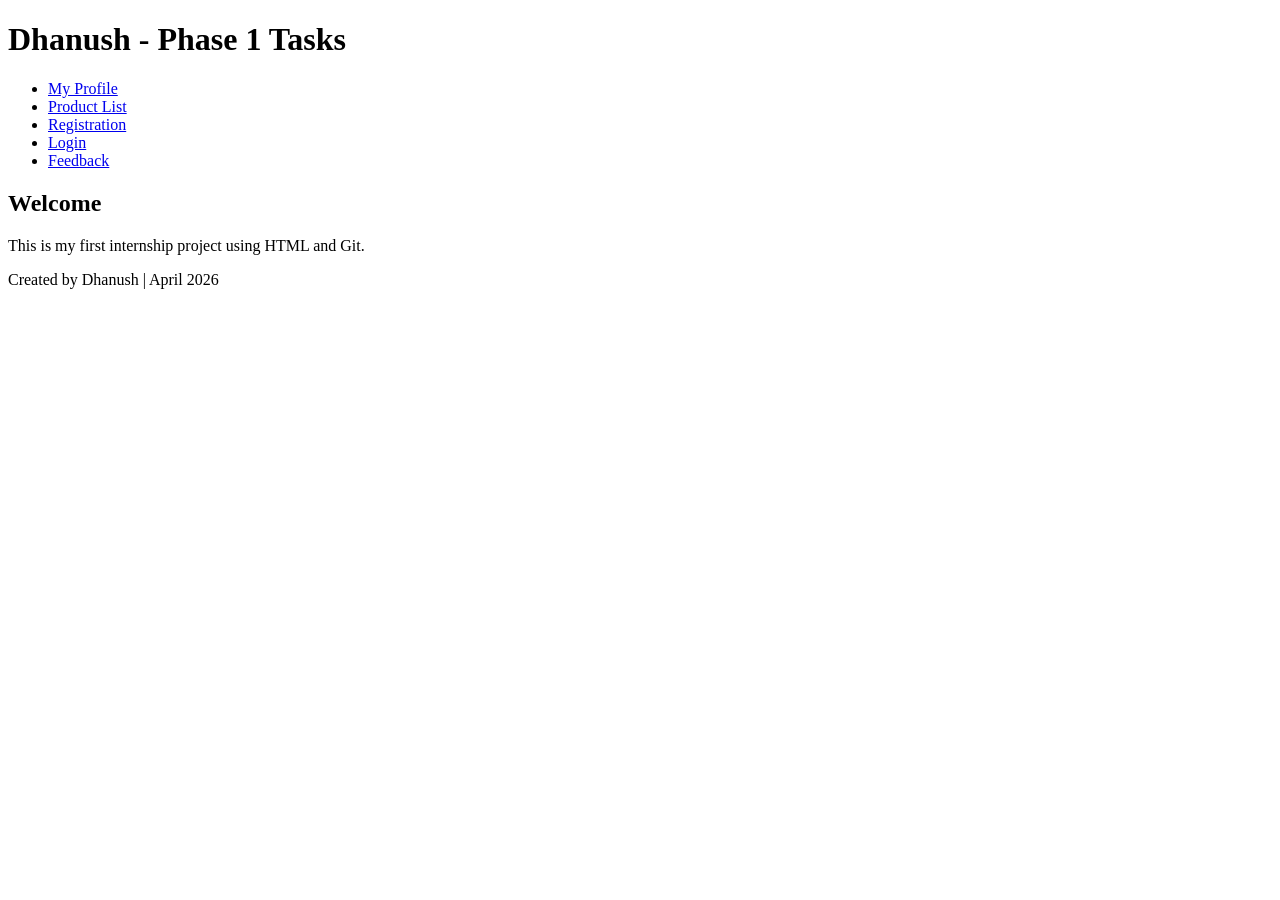
==== index.html @ f3719888 "Completed all phase 1 tasks" ====
<!DOCTYPE html>
<html>
<head>
    <title>My Phase 1 Project</title>
</head>
<body>
    <header>
        <h1>Dhanush - Phase 1 Tasks</h1>
    </header>

    <nav>
        <ul>
            <li><a href="profile.html">My Profile</a></li>
            <li><a href="product.html">Product List</a></li>
            <li><a href="form.html">Registration</a></li>
            <li><a href="login.html">Login</a></li>
            <li><a href="feedback.html">Feedback</a></li>
        </ul>
    </nav>

    <section>
        <h2>Welcome</h2>
        <p>This is my first internship project using HTML and Git.</p>
    </section>

    <footer>
        <p>Created by Dhanush | April 2026</p>
    </footer>
</body>
</html>
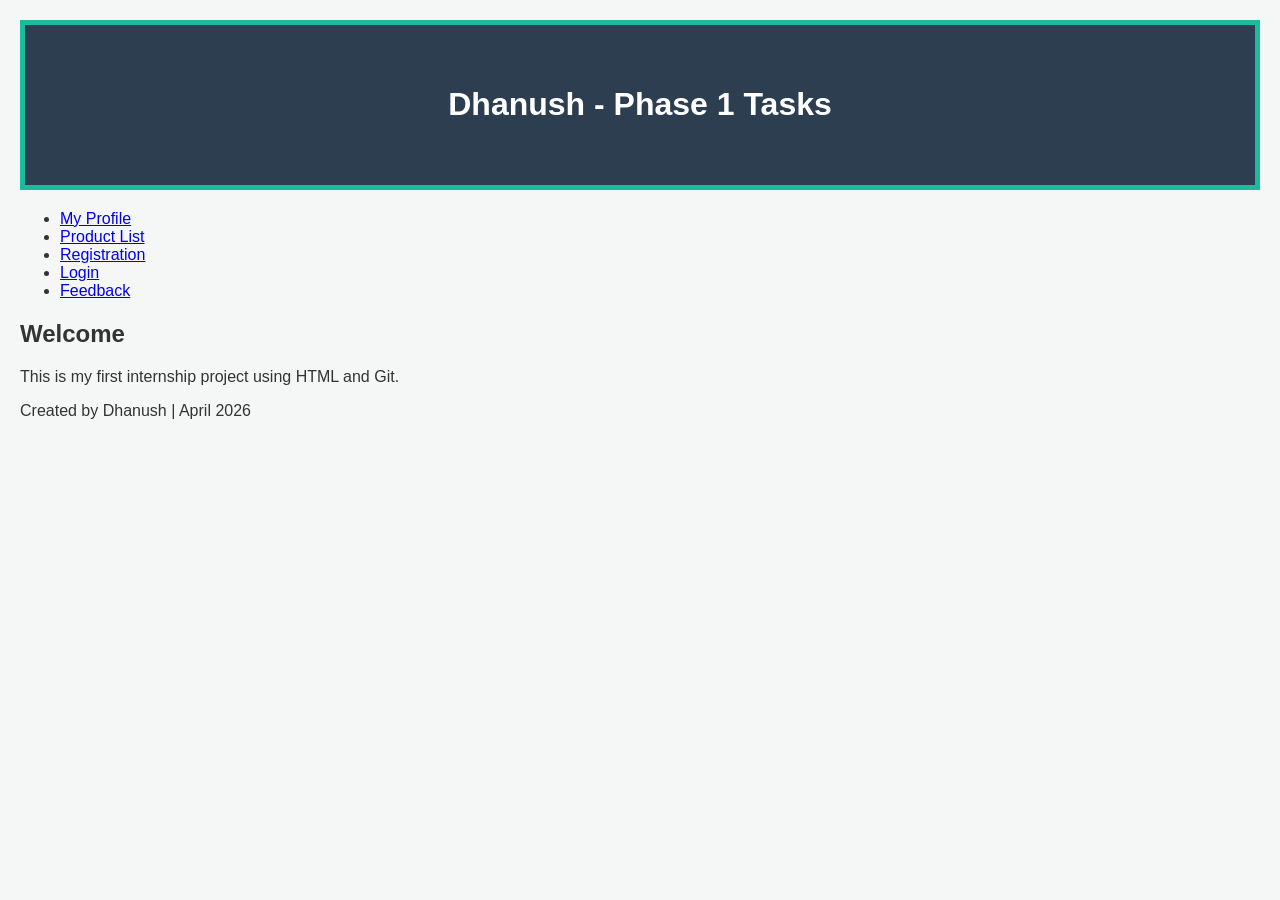
==== commit 3b950e26: "fixing conflicts" ====
--- a/index.html
+++ b/index.html
@@ -2,6 +2,7 @@
 <html>
 <head>
     <title>My Phase 1 Project</title>
+<link rel="stylesheet" href="style.css">
 </head>
 <body>
     <header>
@@ -27,5 +28,4 @@
         <p>Created by Dhanush | April 2026</p>
     </footer>
 </body>
-</html>
 
--- a/style.css
+++ b/style.css
@@ -0,0 +1,110 @@
+/* General Styling */
+body {
+    background-color: #f4f7f6;
+    font-family: 'Segoe UI', Tahoma, Geneva, Verdana, sans-serif;
+    color: #333;
+    margin: 0;
+    padding: 20px;
+}
+
+/* Header Box Model Example */
+header {
+    background-color: #2c3e50;
+    color: white;
+    padding: 40px;            /* Inside space */
+    border: 5px solid #1abc9c; /* Border */
+    margin-bottom: 20px;     /* Outside space */
+    text-align: center;
+}
+
+/* Example 1: Large Padding */
+.padding-box {
+    background-color: #3498db;
+    padding: 50px;
+    border: 5px solid #2c3e50;
+}
+
+/* Example 2: Large Margin */
+.margin-box {
+    background-color: #e67e22;
+    margin: 50px;
+    border: 5px solid #2c3e50;
+}
+
+/* Example 3: Card Design */
+.card {
+    background-color: white;
+    color: #333;
+    padding: 20px;
+    margin: 15px;
+    border: 1px solid #ddd;
+    border-radius: 10px;
+    box-shadow: 0 4px 8px rgba(0,0,0,0.1);
+}
+
+/* Display properties */
+.block-element {
+    display: block;
+    background-color: #f1c40f;
+    padding: 10px;
+    margin-bottom: 10px;
+}
+
+.inline-element {
+    display: inline;
+    background-color: #2ecc71;
+    padding: 5px;
+}
+
+/* Positioning example */
+.parent-box {
+    position: relative;
+    height: 200px;
+    background-color: #ecf0f1;
+    border: 1px solid #ccc;
+}
+
+.absolute-badge {
+    position: absolute;
+    top: 10px;
+    right: 10px;
+    background-color: red;
+    color: white;
+    padding: 5px;
+}
+/* Flexbox Container */
+.flex-container {
+    display: flex;
+    flex-direction: row;
+    justify-content: space-around;
+    align-items: center;
+    background-color: #34495e;
+    padding: 20px;
+}
+
+/* Flex Items */
+.flex-item {
+    background-color: #1abc9c;
+    color: white;
+    padding: 20px;
+    margin: 10px;
+    width: 100px;
+    text-align: center;
+}
+
+/* Responsive Design: Mobile logic */
+@media (max-width: 600px) {
+    body {
+        background-color: #f0f0f0;
+    }
+
+    header {
+        font-size: 1.2rem;
+        padding: 20px;
+    }
+
+    .flex-container {
+        flex-direction: column;
+    }
+}
+
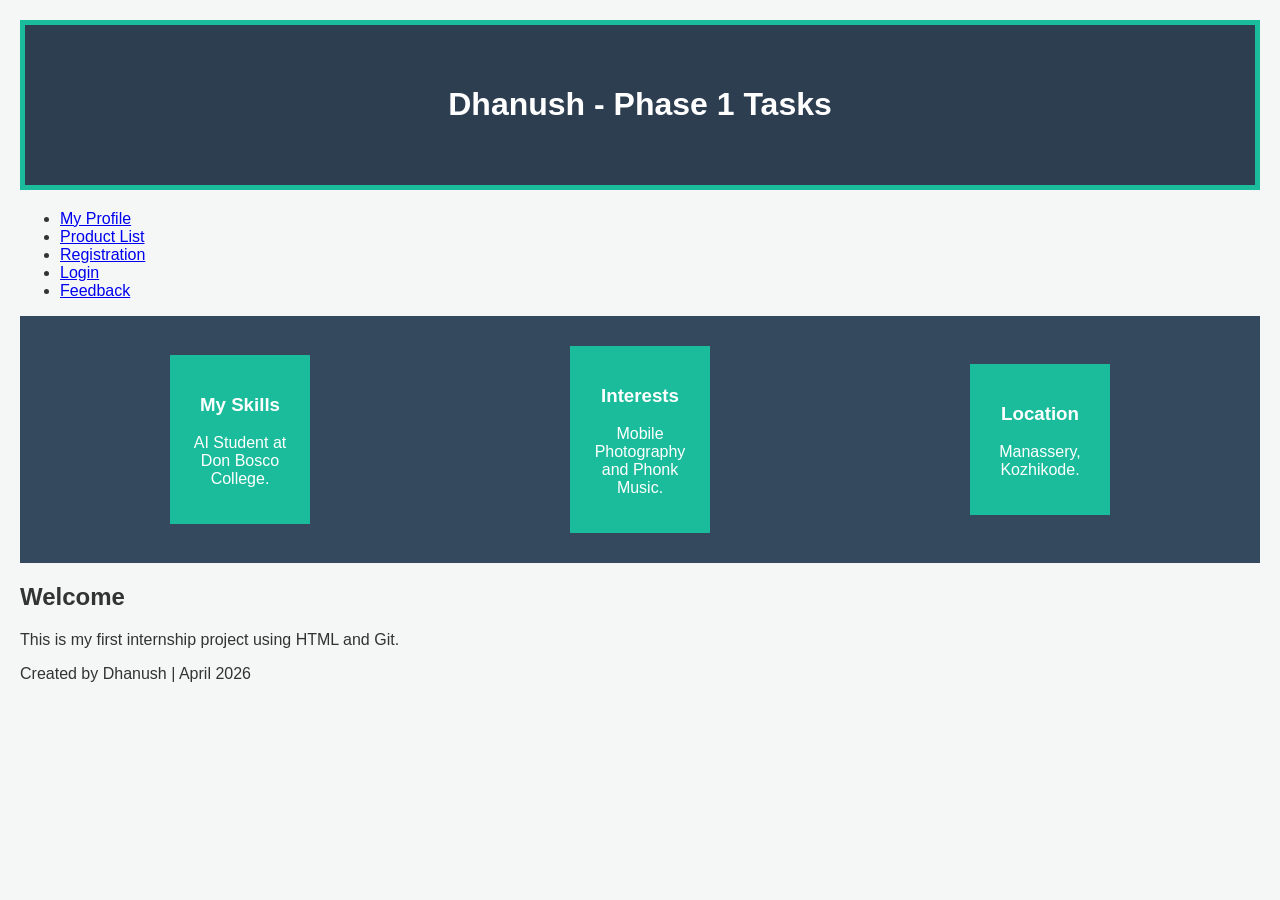
==== commit 9603be28: "Completed mini project with footer and main section" ====
--- a/index.html
+++ b/index.html
@@ -20,6 +20,20 @@
     </nav>
 
     <section>
+    <main class="flex-container">
+        <div class="flex-item">
+            <h3>My Skills</h3>
+            <p>AI Student at Don Bosco College.</p>
+        </div>
+        <div class="flex-item">
+            <h3>Interests</h3>
+            <p>Mobile Photography and Phonk Music.</p>
+        </div>
+         <div class="flex-item">
+            <h3>Location</h3>
+            <p>Manassery, Kozhikode.</p>
+        </div>
+    </main>
         <h2>Welcome</h2>
         <p>This is my first internship project using HTML and Git.</p>
     </section>
@@ -28,4 +42,4 @@
         <p>Created by Dhanush | April 2026</p>
     </footer>
 </body>
-
+</Html>
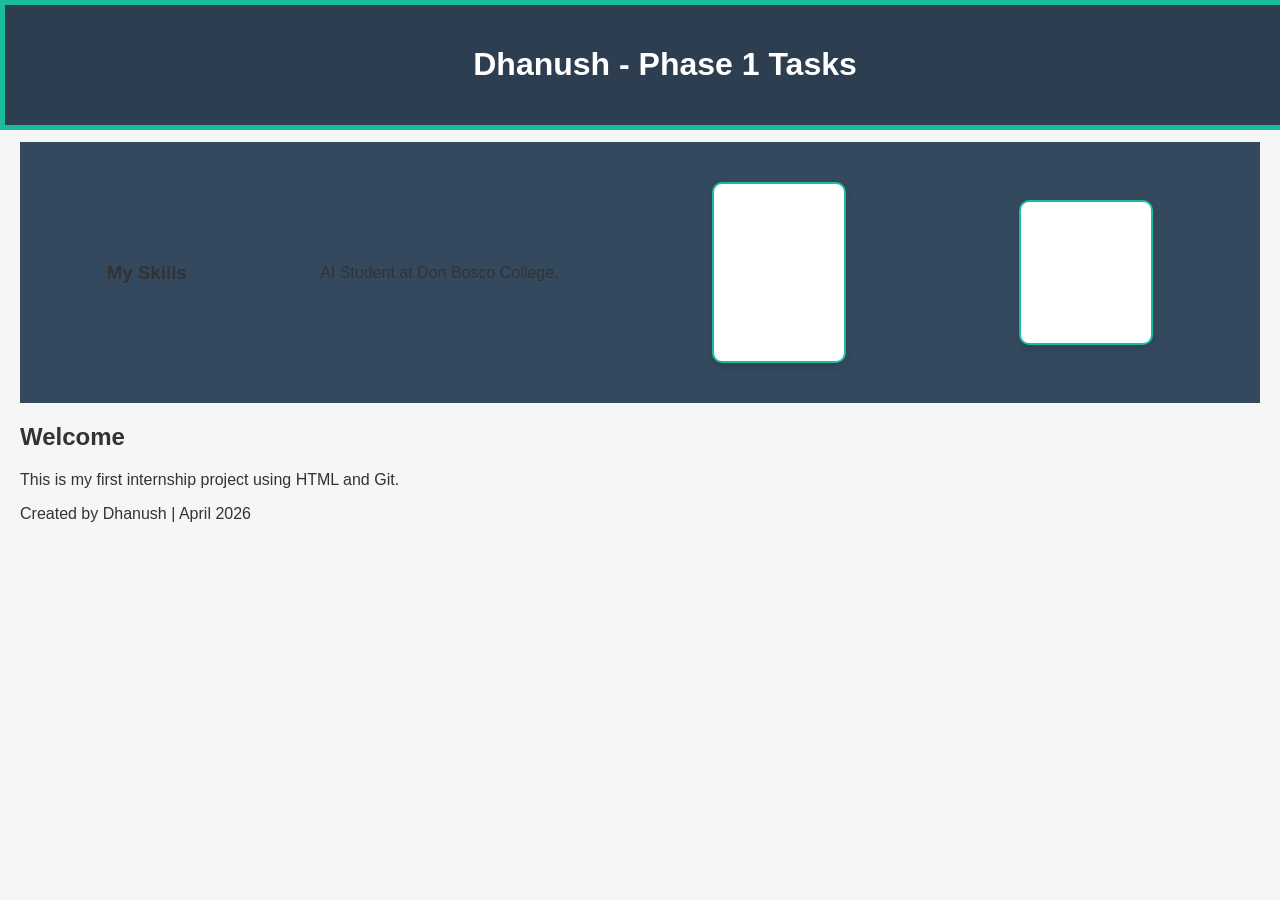
==== commit 9f2a12b8: "Fixed header position and kept padding" ====
--- a/index.html
+++ b/index.html
@@ -19,17 +19,15 @@
         </ul>
     </nav>
 
-    <section>
-    <main class="flex-container">
-        <div class="flex-item">
+    <section>    <main class="flex-container">
             <h3>My Skills</h3>
             <p>AI Student at Don Bosco College.</p>
         </div>
-        <div class="flex-item">
+        <div class="flex-item card ">
             <h3>Interests</h3>
             <p>Mobile Photography and Phonk Music.</p>
         </div>
-         <div class="flex-item">
+         <div class="flex-item card ">
             <h3>Location</h3>
             <p>Manassery, Kozhikode.</p>
         </div>
--- a/style.css
+++ b/style.css
@@ -11,8 +11,13 @@
 header {
     background-color: #2c3e50;
     color: white;
-    padding: 40px;            /* Inside space */
+    padding:20px;            /* Inside space */
     border: 5px solid #1abc9c; /* Border */
+    position: fixed;
+  top: 0;
+  left: 0;
+  width: 100%;
+  z-index: 1000;
     margin-bottom: 20px;     /* Outside space */
     text-align: center;
 }
@@ -108,3 +113,11 @@
     }
 }
 
+.card {
+  margin: 20px;
+  padding: 15px;
+  border: 2px solid #1abc9c;
+  border-radius: 10px;
+  background-color: white;
+}
+
